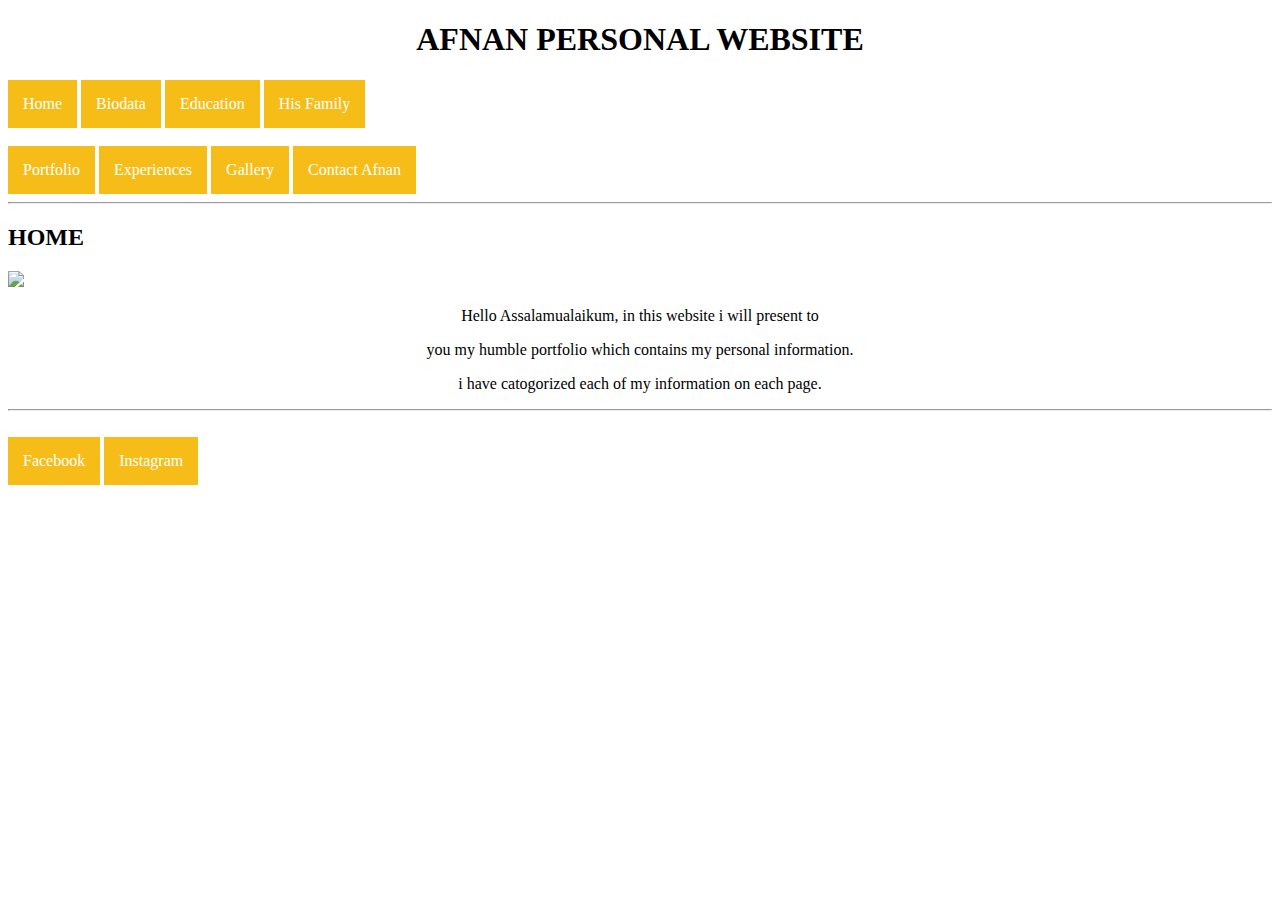
==== index.html @ 2d7d8e05 "Create index.html" ====
<!DOCTYPE html>
<html>
<head>
	<title>Afnan Website</title>

	<link rel="stylesheet" type="text/css" href="style/style.css">
	<link rel="preconnect" href="https://fonts.gstatic.com">
<link href="https://fonts.googleapis.com/css2?family=Langar&display=swap" rel="stylesheet">
<style>
	h1 {text-align: center;}
	p {text-align: center;}
	
	a:link, a:visited
	{
		background-color: #F6BD18;
		color: #FFFFFF;
		padding: 15px;
		text-decoration: none;
		display: inline-block;
	}
	a:hover, a:active
	{
		background-color: #6495ED
			}

</style>
</head>
<body> 
	<h1>AFNAN PERSONAL WEBSITE</h1>
	<a href="index.html">Home</a>
	<a  href="biodata.html">Biodata</a>
	<a href="education.html">Education</a> 
<a href="family.html">His Family</a>
<br>
<br>
<a href="portfolio.html">Portfolio</a>
<a href="experience.html">Experiences</a>
<a href="galeri.html">Gallery</a>
<a href="contactme.html">Contact Afnan</a>
<br>
<hr>
<h2>HOME</h2>
<img src="D:\uitm\sem 5\ims -  webdesign\MyPersonalPortfolio\MyPersonalPorfolio\Images\baru.jpg" height="300px">
<p align="center">Hello Assalamualaikum, in this website i will present to</p> 
<p align="center"> you my humble portfolio which contains my personal information. </p>
<p align="center"> i have catogorized each of my information on each page.</p>
<hr>
<br>
<a href="https://www.facebook.com/thunder.crew" target="_blank">Facebook</a>
<a href="https://www.instagram.com/afnanaminuddin/" target="_blank">Instagram</a>
<br>
<br>

</body>
</html>
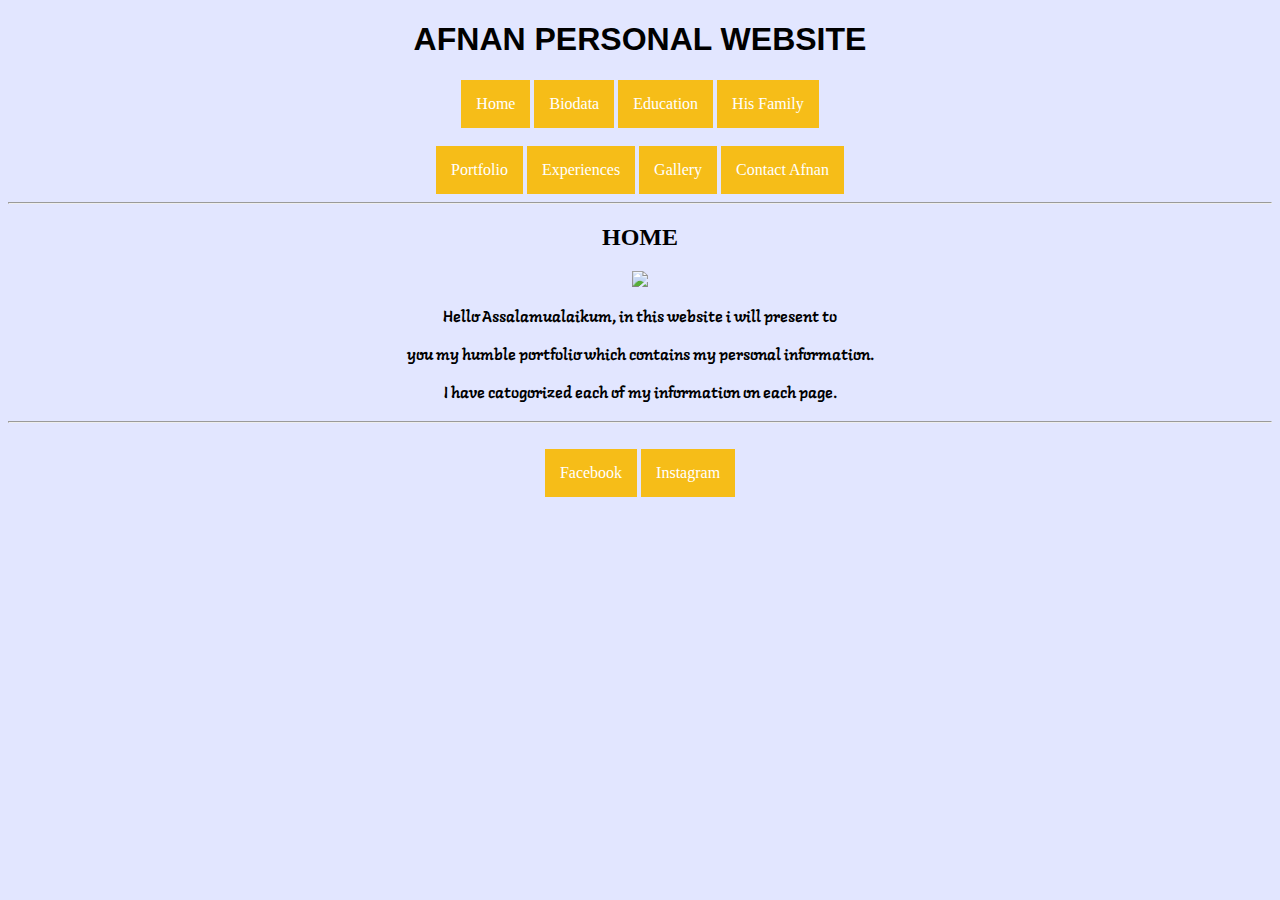
==== commit 8822547e: "Update index.html" ====
--- a/index.html
+++ b/index.html
@@ -40,10 +40,10 @@
 <br>
 <hr>
 <h2>HOME</h2>
-<img src="D:\uitm\sem 5\ims -  webdesign\MyPersonalPortfolio\MyPersonalPorfolio\Images\baru.jpg" height="300px">
+<img src="D:\uitm\sem 5\ims -  webdesign\Individualassignment\individualassignment\image\baru.jpg" height="300px">
 <p align="center">Hello Assalamualaikum, in this website i will present to</p> 
 <p align="center"> you my humble portfolio which contains my personal information. </p>
-<p align="center"> i have catogorized each of my information on each page.</p>
+<p align="center"> I have catogorized each of my information on each page.</p>
 <hr>
 <br>
 <a href="https://www.facebook.com/thunder.crew" target="_blank">Facebook</a>
--- a/style/style.css
+++ b/style/style.css
@@ -0,0 +1,22 @@
+body
+
+{text-align: center;}
+body {
+	background-color: #E2E6FF
+}
+p
+{
+	font-family: 'Langar', cursive
+ 
+}
+h1
+ {
+	font-family: 'Helvetica'
+
+}
+h2 {
+	font-family: 'Verdana'
+}
+li {
+	list-style-position: inherit;
+}